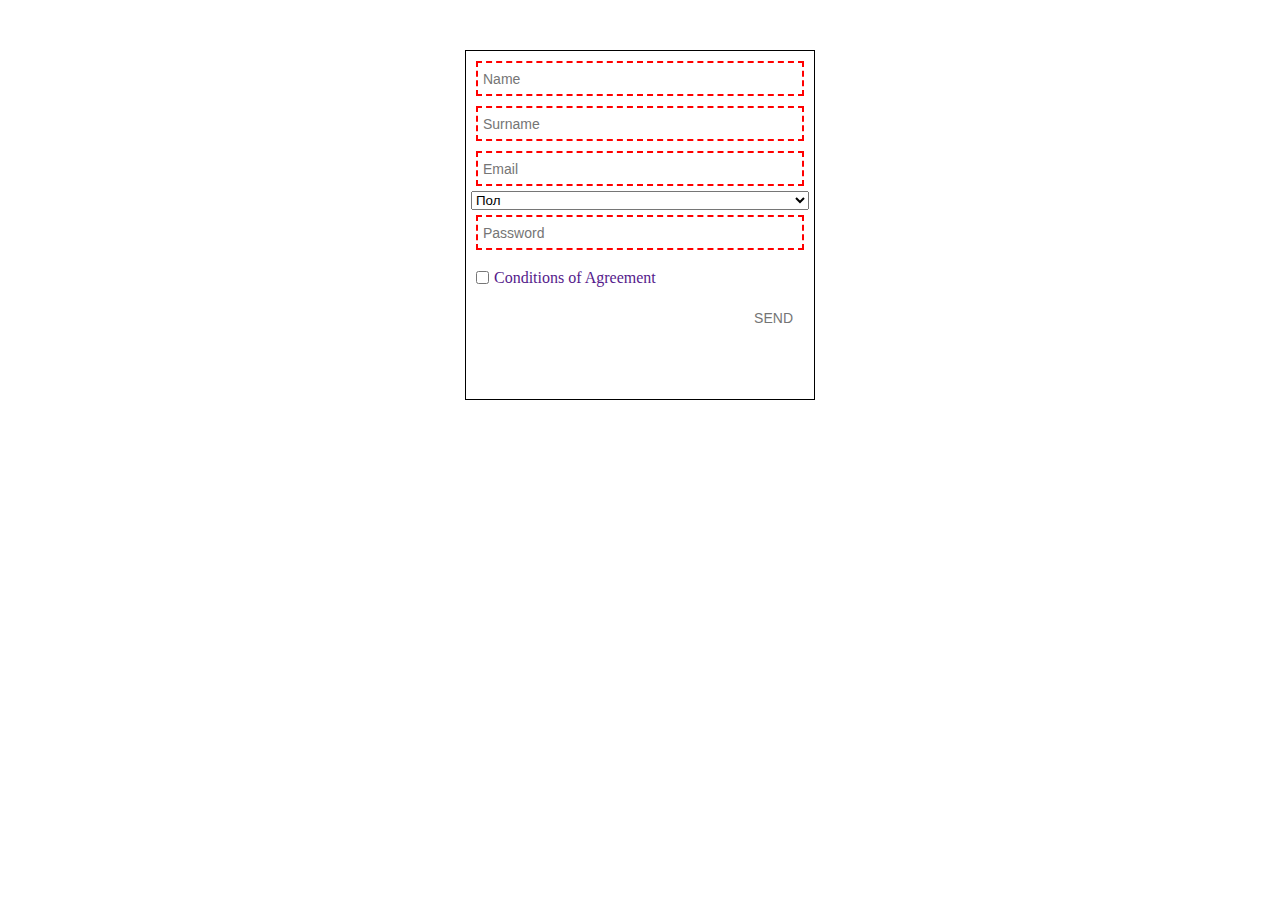
==== index.html @ f491b9fb "First Commit" ====
<!DOCTYPE html>
<html>
<head>
    <meta charset="utf-8" />
    <meta http-equiv="X-UA-Compatible" content="IE=edge">
    <title>Sign Up</title>
    <meta name="viewport" content="width=device-width, initial-scale=1">
    <link rel="stylesheet" type="text/css" media="screen" href="style.css" />
    <script type="text/javascript" src="script.js"></script>
<body onload="disableSubmit()">
    <form novalidate action="http://codeit.ai/codeitCandidates/serverFrontendTest/user/registration" method="post" autocomplete="on">
        <input type="text" placeholder="Name" maxlength="40" name="name" pattern="[A-Z][A-Za-z' -]{1,40}" required>
        <input type="text" placeholder="Surname" maxlength="40" name="secondname" pattern="[A-Z][A-Za-z' -]{1,40}" required>
        <input type="email" placeholder="Email" name="email" pattern="^([a-z0-9_\.\+-]+)@([\da-z\.-]+)\.([a-z\.]{2,6})$" required>
        <select name="gender" required>
                <option value="">Пол</option>
                <option value="male">мужчина</option>
                <option value="female">женщина</option>
        </select>
        <input type="password" placeholder="Password" name="pass" pattern="(?=(.*[0-9]))((?=.*[A-Za-z0-9])(?=.*[A-Z])(?=.*[a-z]))^.{8,}$" required>
        <div id="conditionsContainer">
            <input id="conditions" type="checkbox" onchange="activateButton(this)" required>
            <a href="">Conditions of Agreement</a>
        </div>
        <div id="button">
            <button id="submit" type="submit">Send</button>
        </div>
    </form>
</body>
</html>
---- style.css ----
* {
    margin: 0;
    padding: 0;
    box-sizing: border-box;
}

a {
    text-decoration: none;
}

form {
    display: flex;
    /* justify-content: center; */
    flex-direction: column;
    width: 350px;
    height: 350px;
    margin: 50px auto;
    padding: 5px;
    border: 1px #000 solid;
}

input {
    padding-left: 5px;
    height: 35px;
    margin: 5px;
    font-size: 14px;
    outline: none;
}

input:invalid {
    border: 2px dashed red;
  }
  input:valid {
    border: 2px solid green;
  }

#conditionsContainer {
    display: flex;
    /* justify-content: center; */
    align-items: center;
}

#conditionsContainer a:hover {
    color: red;
}

#button {
    height: 35px;
    display: flex;
    justify-content: flex-end;
}

button {
    background: 0 0;
    border: none;
    border-radius: 2px;
    color: #757575;
    position: relative;
    height: 36px;
    margin: 0;
    min-width: 64px;
    padding: 0 16px;
    /* display: inline-block; */
    /* font-family: 'Roboto', Helvetica, Arial, sans-serif; */
    font-size: 14px;
    font-weight: 500;
    text-transform: uppercase;
    letter-spacing: 0;
    /* overflow: hidden; */
    /* will-change: box-shadow;
    transition: box-shadow .2s cubic-bezier(.4, 0, 1, 1), background-color .2s cubic-bezier(.4, 0, .2, 1), color .2s cubic-bezier(.4, 0, .2, 1);
    outline: none; */
    cursor: pointer;
    text-decoration: none;
    text-align: center;
    line-height: 36px;
    /* vertical-align: middle; */
}

button:hover {
    background-color: rgba(158, 158, 158, .2);
}

button:active {
    background-color: rgba(158, 158, 158, .4);
}
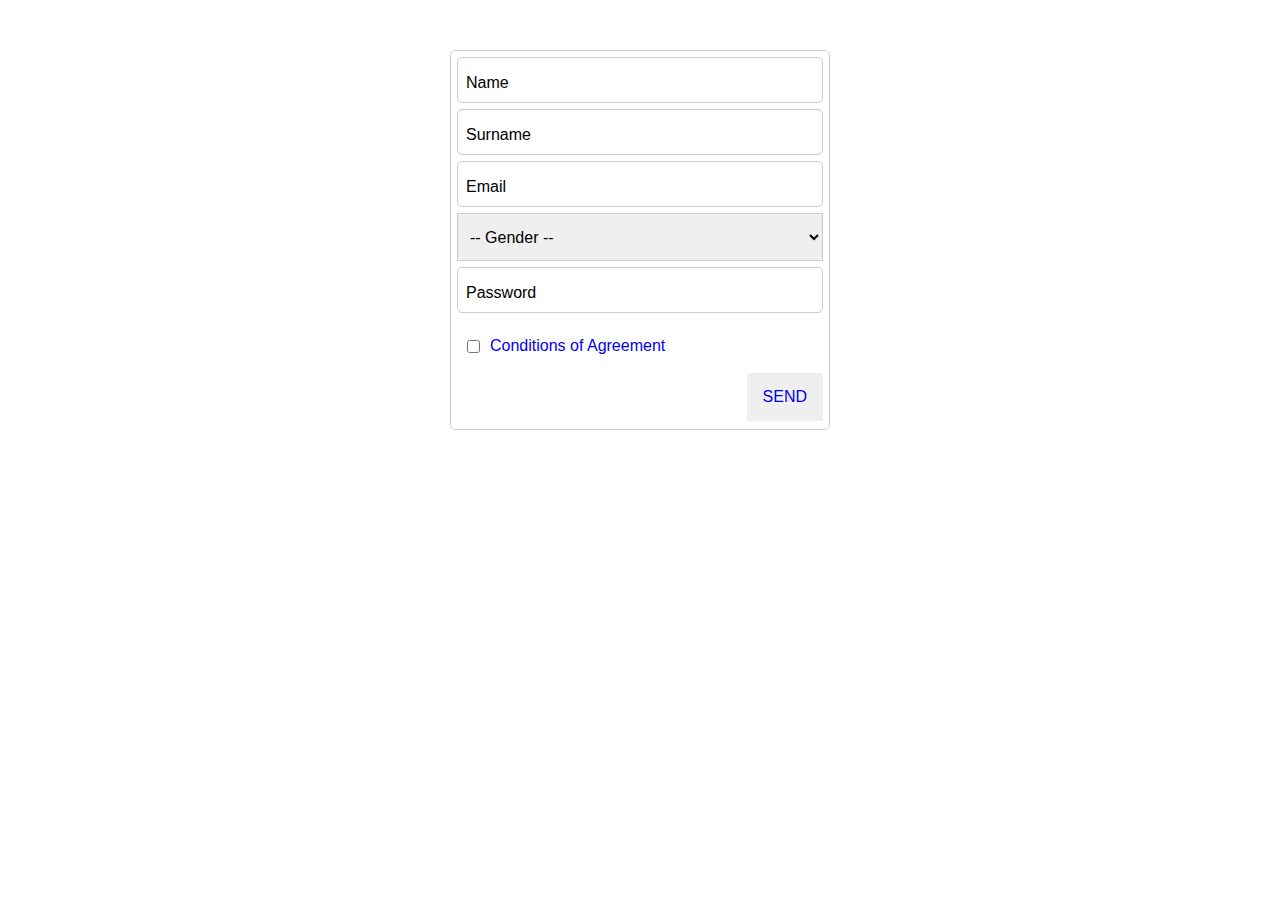
==== commit c1d45a64: "Added floating labels and styles" ====
--- a/index.html
+++ b/index.html
@@ -7,23 +7,35 @@
     <meta name="viewport" content="width=device-width, initial-scale=1">
     <link rel="stylesheet" type="text/css" media="screen" href="style.css" />
     <script type="text/javascript" src="script.js"></script>
-<body onload="disableSubmit()">
-    <form novalidate action="http://codeit.ai/codeitCandidates/serverFrontendTest/user/registration" method="post" autocomplete="on">
-        <input type="text" placeholder="Name" maxlength="40" name="name" pattern="[A-Z][A-Za-z' -]{1,40}" required>
-        <input type="text" placeholder="Surname" maxlength="40" name="secondname" pattern="[A-Z][A-Za-z' -]{1,40}" required>
-        <input type="email" placeholder="Email" name="email" pattern="^([a-z0-9_\.\+-]+)@([\da-z\.-]+)\.([a-z\.]{2,6})$" required>
+<body onload="Float()">
+    <form action="http://codeit.ai/codeitCandidates/serverFrontendTest/user/registration" method="post">
+        <div id="nameWrapper" class="inputWrapper">
+            <label for="name">Name</label>
+            <input type="text" id="name" maxlength="40" name="name" title="Name may only contain letters and hyphen, and should start with capital letter" pattern="[A-Z][A-Za-z' -]{1,40}" data-placeholder="Enter your name" required>
+        </div>
+        <div id="surnameWrapper" class="inputWrapper">
+            <label for="surname">Surname</label>
+            <input type="text" id="surname" maxlength="40" name="secondname" title="Surname may only contain letters and hyphen, and should start with capital letter" pattern="[A-Z][A-Za-z' -]{1,40}" data-placeholder="Enter your surname" required>
+        </div>
+        <div id="mailWrapper" class="inputWrapper">
+            <label for="mail">Email</label>
+            <input type="email" id="mail" name="email" pattern="^([a-z0-9_\.\+-]+)@([\da-z\.-]+)\.([a-z\.]{2,6})$" data-placeholder="Enter your email" required>
+        </div>
         <select name="gender" required>
-                <option value="">Пол</option>
-                <option value="male">мужчина</option>
-                <option value="female">женщина</option>
+            <option value="">-- Gender --</option>
+            <option value="male">Male</option>
+            <option value="female">Female</option>
         </select>
-        <input type="password" placeholder="Password" name="pass" pattern="(?=(.*[0-9]))((?=.*[A-Za-z0-9])(?=.*[A-Z])(?=.*[a-z]))^.{8,}$" required>
+        <div id="passWrapper" class="inputWrapper">
+            <label for="pass">Password</label>
+            <input type="password" id="pass" name="pass" title="Password should include at least one capital letter, one number and be at least 8 characters long" pattern="(?=(.*[0-9]))((?=.*[A-Za-z0-9])(?=.*[A-Z])(?=.*[a-z]))^.{8,}$" data-placeholder="Enter your password" required>
+        </div>
         <div id="conditionsContainer">
-            <input id="conditions" type="checkbox" onchange="activateButton(this)" required>
-            <a href="">Conditions of Agreement</a>
+            <input id="conditions" type="checkbox" required>
+            <a href="#" target="_blank">Conditions of Agreement</a>
         </div>
         <div id="button">
-            <button id="submit" type="submit">Send</button>
+            <button id="submit" type="submit"><a href="#" target="_self"> Send</a></button>
         </div>
     </form>
 </body>
--- a/style.css
+++ b/style.css
@@ -2,79 +2,112 @@
     margin: 0;
     padding: 0;
     box-sizing: border-box;
+    font-family: arial;
 }
 
 a {
     text-decoration: none;
-}
+  }
 
 form {
     display: flex;
-    /* justify-content: center; */
     flex-direction: column;
-    width: 350px;
-    height: 350px;
+    width: 380px;
+    height: 380px;
     margin: 50px auto;
-    padding: 5px;
-    border: 1px #000 solid;
+    padding: 3px;
+    border: 1px #ccc solid;
+    border-radius: 5px;
 }
 
-input {
-    padding-left: 5px;
-    height: 35px;
-    margin: 5px;
-    font-size: 14px;
-    outline: none;
+.inputWrapper {
+    border: solid 1px #ccc;
+    border-radius: 5px;
+    padding: 0 8px;
+    margin: 3px 3px;
+    position: relative;
 }
 
-input:invalid {
-    border: 2px dashed red;
-  }
-  input:valid {
-    border: 2px solid green;
-  }
+.inputWrapper input {
+    font-size: 16px;
+    outline: 0;
+    border: none;
+    background: 0 0;
+    color: #7c6f7e;
+    padding: 16px 0 10px;
+    width: 100%;
+    height: 100%;
+}
+
+label {
+    font-size: 16px;
+    position: absolute;
+    transform-origin: top left;
+    transform: translate(0, 16px) scale(1);
+    transition: all .2s ease-in-out;
+}
+
+.inputWrapper.active label {
+    transform: translate(0, 4px) scale(.75);
+    letter-spacing: 1px;
+}
+
+select {
+    font-size: 16px;
+    outline: 0;
+    border: solid 1px #ccc;
+    padding: 0 8px;
+    margin: 3px 3px;
+    height: 48px;
+}
+
+select option {
+    padding: 16px 0 10px;
+}
 
 #conditionsContainer {
     display: flex;
-    /* justify-content: center; */
     align-items: center;
+    color: #857874;
+    height: 48px;
+    margin: 3px 3px;
+    padding: 16px 0 10px;
+}
+
+#conditionsContainer input {
+    margin: 0 10px;
 }
 
 #conditionsContainer a:hover {
-    color: red;
+    color: #c59480;
 }
 
 #button {
-    height: 35px;
+    height: 48px;
     display: flex;
     justify-content: flex-end;
+    margin: 3px 3px;
 }
 
 button {
-    background: 0 0;
     border: none;
     border-radius: 2px;
     color: #757575;
     position: relative;
-    height: 36px;
+    height: 100%;
     margin: 0;
     min-width: 64px;
     padding: 0 16px;
-    /* display: inline-block; */
-    /* font-family: 'Roboto', Helvetica, Arial, sans-serif; */
-    font-size: 14px;
+    display: inline-block;
+    font-size: 16px;
     font-weight: 500;
     text-transform: uppercase;
-    letter-spacing: 0;
-    /* overflow: hidden; */
-    /* will-change: box-shadow;
+    will-change: box-shadow;
     transition: box-shadow .2s cubic-bezier(.4, 0, 1, 1), background-color .2s cubic-bezier(.4, 0, .2, 1), color .2s cubic-bezier(.4, 0, .2, 1);
-    outline: none; */
+    outline: none;
     cursor: pointer;
     text-decoration: none;
     text-align: center;
-    line-height: 36px;
-    /* vertical-align: middle; */
 }
 
 button:hover {
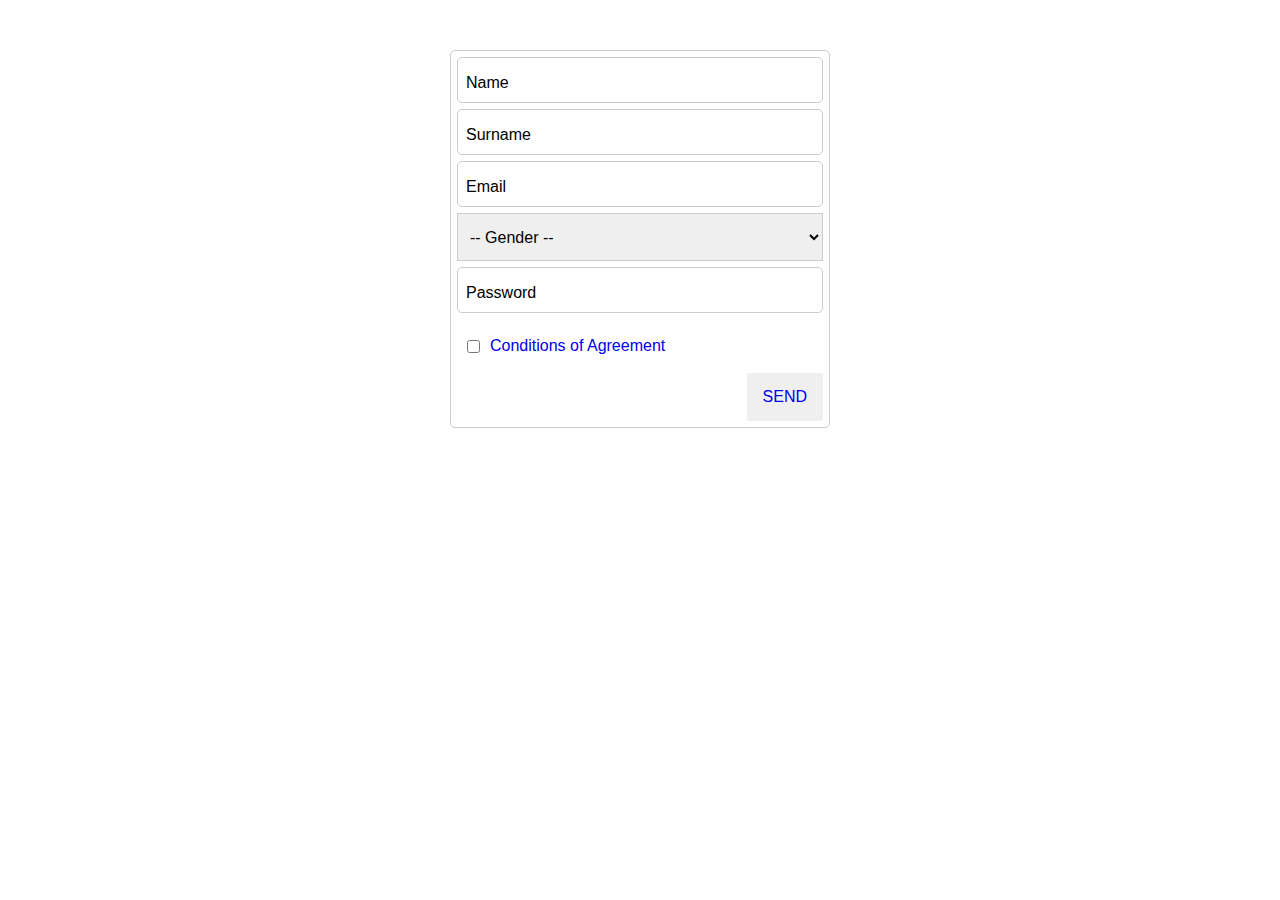
==== commit 208e85b5: "Added responsibility, loaders, fixed some styles" ====
--- a/index.html
+++ b/index.html
@@ -5,8 +5,9 @@
     <meta http-equiv="X-UA-Compatible" content="IE=edge">
     <title>Sign Up</title>
     <meta name="viewport" content="width=device-width, initial-scale=1">
-    <link rel="stylesheet" type="text/css" media="screen" href="style.css" />
-    <script type="text/javascript" src="script.js"></script>
+    <link rel="stylesheet" type="text/css" media="screen" href="css/style.css" />
+    <link rel="stylesheet" type="text/css" media="screen and (max-device-width: 500px)" href="css/mobile.css"/>
+    <script type="text/javascript" src="script/index.js"></script>
 <body onload="Float()">
     <form action="http://codeit.ai/codeitCandidates/serverFrontendTest/user/registration" method="post">
         <div id="nameWrapper" class="inputWrapper">
@@ -35,7 +36,7 @@
             <a href="#" target="_blank">Conditions of Agreement</a>
         </div>
         <div id="button">
-            <button id="submit" type="submit"><a href="#" target="_self"> Send</a></button>
+            <button id="submit" type="submit"><a href="companies.html" target="_self"> Send</a></button>
         </div>
     </form>
 </body>
--- a/css/style.css
+++ b/css/style.css
@@ -0,0 +1,231 @@
+* {
+    margin: 0;
+    padding: 0;
+    box-sizing: border-box;
+    font-family: arial;
+    font-size: 16px;
+}
+
+a {
+    text-decoration: none;
+  }
+
+form {
+    display: flex;
+    flex-direction: column;
+    width: 380px;
+    margin: 50px auto;
+    padding: 3px;
+    border: 1px #ccc solid;
+    border-radius: 5px;
+}
+
+.inputWrapper {
+    border: solid 1px #ccc;
+    border-radius: 5px;
+    padding: 0 8px;
+    margin: 3px 3px;
+    position: relative;
+}
+
+.inputWrapper input {
+    outline: 0;
+    border: none;
+    background: 0 0;
+    color: #7c6f7e;
+    padding: 16px 0 10px;
+    width: 100%;
+    height: 100%;
+}
+
+label {
+    position: absolute;
+    transform-origin: top left;
+    transform: translate(0, 16px) scale(1);
+    transition: all .2s ease-in-out;
+}
+
+.inputWrapper.active label {
+    transform: translate(0, 4px) scale(.75);
+    letter-spacing: 1px;
+}
+
+select {
+    outline: 0;
+    border: solid 1px #ccc;
+    padding: 0 8px;
+    margin: 3px 3px;
+    height: 48px;
+}
+
+select option {
+    padding: 16px 0 10px;
+}
+
+#conditionsContainer {
+    display: flex;
+    align-items: center;
+    color: #857874;
+    height: 48px;
+    margin: 3px 3px;
+    padding: 16px 0 10px;
+}
+
+#conditionsContainer input {
+    margin: 0 10px;
+}
+
+#conditionsContainer a:hover {
+    color: #c59480;
+}
+
+#button {
+    height: 48px;
+    display: flex;
+    justify-content: flex-end;
+    margin: 3px 3px;
+}
+
+button {
+    border: none;
+    border-radius: 2px;
+    color: #fff;
+    position: relative;
+    height: 100%;
+    margin: 0;
+    min-width: 64px;
+    padding: 0 16px;
+    display: inline-block;
+    font-weight: 500;
+    text-transform: uppercase;
+    will-change: box-shadow;
+    transition: box-shadow .2s cubic-bezier(.4, 0, 1, 1), background-color .2s cubic-bezier(.4, 0, .2, 1), color .2s cubic-bezier(.4, 0, .2, 1);
+    outline: none;
+    cursor: pointer;
+    text-decoration: none;
+    text-align: center;
+}
+
+button:hover {
+    background-color: rgba(158, 158, 158, .2);
+}
+
+button:active {
+    background-color: rgba(158, 158, 158, .4);
+}
+
+/* companies page */
+
+#sectionsContainer {
+    width: 840px;
+    margin: 0 auto;
+    padding-top: 50px;
+    display: grid;
+    grid-template-columns: repeat(auto-fill, minmax(320px, 380px));
+    grid-template-rows: 1fr 1fr;
+    grid-gap: 40px;
+    justify-content: center;
+}
+
+.companiesSection {
+    width: 380px;
+    height: 380px;
+    margin: 0 auto;
+    border: 1px #ccc solid;
+    border-radius: 5px;
+}
+
+.companiesWrapper {
+    overflow-y: auto;
+    width: 100%;
+    height: 340px;
+    position: relative;
+}
+
+h3 {
+    background-color: #ccc;
+    width: 100%;
+    line-height: 40px;
+    padding: 0 15px;
+}
+
+#totalWrapper,
+#listWrapper,
+#percentage {
+    display: flex;
+    justify-content: center;
+    align-items: center;
+}
+
+#total {
+    width: 150px;
+    height: 150px;;
+    font-size: 24px;
+    border: 2px solid #ccc;
+    border-radius: 50%;
+    display: flex;
+    justify-content: center;
+    align-items: center;
+}
+
+ul {
+    height: 100%;
+    width: 100%;
+}
+
+li {
+    border-bottom: 1px solid #ccc;
+    padding: 10px 10px;
+    list-style: none;
+    cursor: pointer;
+}
+
+#partnersSection {
+    width: 100%;
+    grid-column: 1 / 3;
+}
+
+#partnersSection.partnersWrapper {
+    overflow: auto;
+}
+
+#partners {
+    transform: rotate(-90deg);
+    display: block;
+    width: 340px;
+    height: 100%;
+}
+
+#partners>li {
+    line-height: 60px;
+    font-size: 24px;
+    display: flex;
+    justify-content: space-between;
+    align-items: center;
+    padding: 10px 30px;
+}
+
+#percentage {
+    transform: rotate(90deg);
+    width: 60px;
+    height: 60px;
+    border: 1px solid #ccc;
+    border-radius: 50%;
+    padding: 3px 3px;
+}
+
+.clicked {
+    background-color: #ccc;
+}
+
+.hide {
+    display: none;
+}
+
+/* loaders */
+
+#loader1,
+#loader2 {
+    display: none;
+    position: absolute;
+}
--- a/css/mobile.css
+++ b/css/mobile.css
@@ -0,0 +1,107 @@
+* {
+    font-size: 12px;
+}
+
+form {
+    width: 320px;
+    margin: 30px auto;
+    padding: 2px;
+}
+
+.inputWrapper {
+    padding: 0 6px;
+    margin: 2px 2px;
+}
+
+.inputWrapper input {
+    padding: 12px 0 10px;
+}
+
+label {
+    transform: translate(0, 12px) scale(1);
+}
+
+.inputWrapper.active label {
+    transform: translate(0, 3px) scale(.75);
+}
+
+select {
+    padding: 0 6px;
+    margin: 2px 2px;
+    height: 32px;
+}
+
+select option {
+    padding: 12px 0 8px;
+}
+
+#conditionsContainer {
+    height: 32px;
+    margin: 2px 2px;
+    height: 32px;
+}
+
+#conditionsContainer input {
+    margin: 0 8px;
+}
+
+#button {
+    height: 32px;
+    margin: 2px 2px;
+}
+
+button {
+    min-width: 42px;
+    padding: 0 12px;
+}
+
+#sectionsContainer {
+    width: 320px;
+    margin: 15px auto;
+    padding-top: 20px;
+    grid-template-columns: minmax(320px, 380px);
+    grid-gap: 30px;
+}
+
+.companiesSection {
+    width: 300px;
+    height: 300px;
+}
+
+.companiesWrapper {
+    height: 270px;
+}
+
+h3 {
+    line-height: 30px;
+    padding: 0 10px;
+}
+
+#total {
+    font-size: 18px;
+    border: 1px solid #ccc;
+}
+
+li {
+    padding: 7px 7px;
+}
+
+#partnersSection {
+    grid-column: 1 / 1;
+}
+
+#partners {
+    width: 270px;
+}
+
+#partners>li {
+    line-height: 40px;
+    font-size: 18px;
+    padding: 7px 20px;
+}
+
+#percentage {
+    width: 40px;
+    height: 40px;
+    padding: 2px 2px;
+}
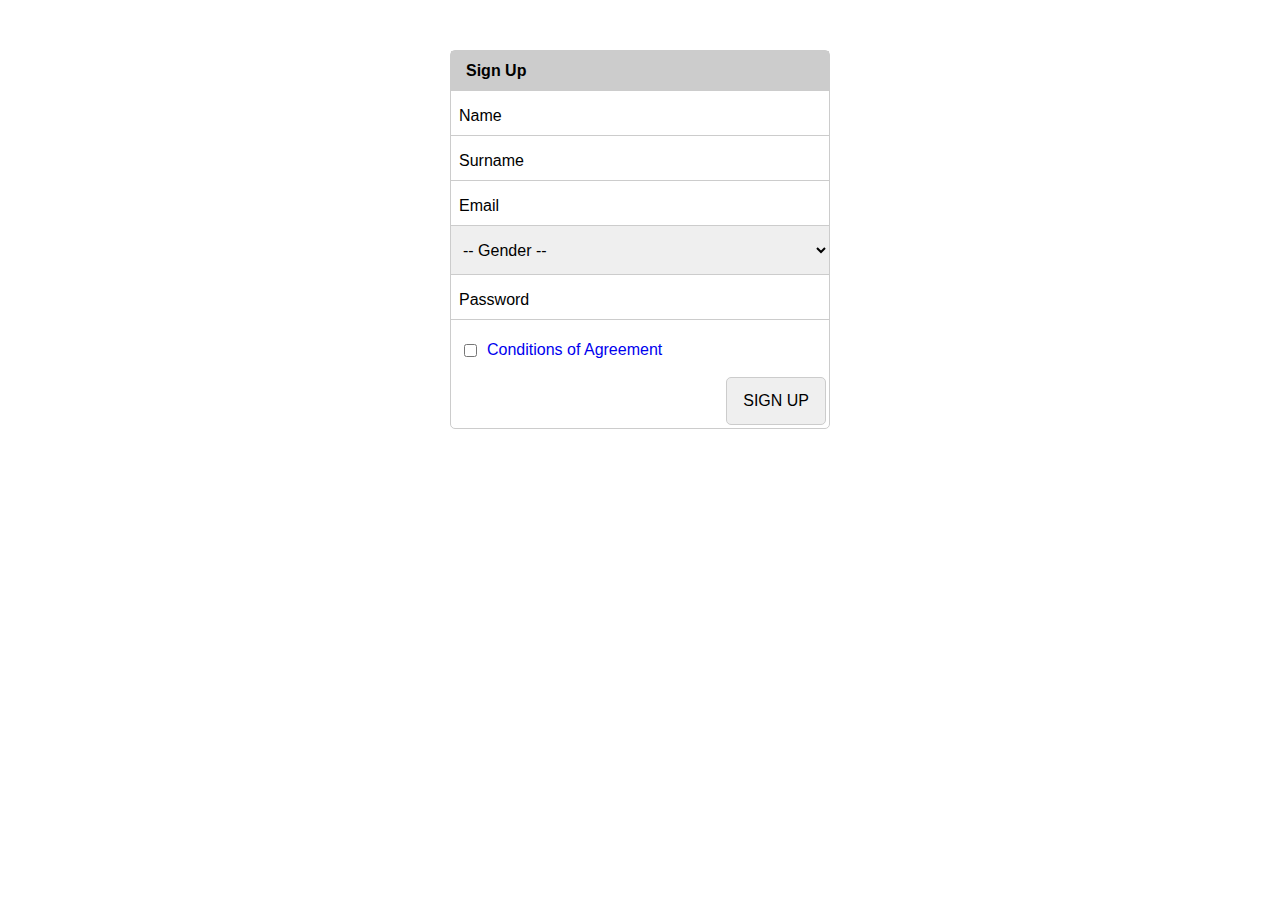
==== commit 1c1f1463: "Fulfilled obligatory conditions" ====
--- a/index.html
+++ b/index.html
@@ -1,15 +1,19 @@
 <!DOCTYPE html>
-<html>
+<html lang="en">
 <head>
     <meta charset="utf-8" />
-    <meta http-equiv="X-UA-Compatible" content="IE=edge">
+    <meta http-equiv="X-UA-Compatible" content="ie=edge">
     <title>Sign Up</title>
     <meta name="viewport" content="width=device-width, initial-scale=1">
     <link rel="stylesheet" type="text/css" media="screen" href="css/style.css" />
     <link rel="stylesheet" type="text/css" media="screen and (max-device-width: 500px)" href="css/mobile.css"/>
+    <link rel="stylesheet" type="text/css" media="screen" href="css/oldbrowsers.css"/>
+    <link rel="stylesheet" type="text/css" media="screen and (max-device-width: 500px)" href="css/oldmobile.css"/>
+    <script src="https://ajax.googleapis.com/ajax/libs/jquery/3.4.1/jquery.min.js"></script>
     <script type="text/javascript" src="script/index.js"></script>
-<body onload="Float()">
-    <form action="http://codeit.ai/codeitCandidates/serverFrontendTest/user/registration" method="post">
+<body>
+    <form id="signUp" name="signUp">
+        <h3>Sign Up</h3>
         <div id="nameWrapper" class="inputWrapper">
             <label for="name">Name</label>
             <input type="text" id="name" maxlength="40" name="name" title="Name may only contain letters and hyphen, and should start with capital letter" pattern="[A-Z][A-Za-z' -]{1,40}" data-placeholder="Enter your name" required>
@@ -22,11 +26,13 @@
             <label for="mail">Email</label>
             <input type="email" id="mail" name="email" pattern="^([a-z0-9_\.\+-]+)@([\da-z\.-]+)\.([a-z\.]{2,6})$" data-placeholder="Enter your email" required>
         </div>
-        <select name="gender" required>
-            <option value="">-- Gender --</option>
-            <option value="male">Male</option>
-            <option value="female">Female</option>
-        </select>
+        <div id="genderWrapper">
+            <select name="gender" id="gender" required>
+                <option value="">-- Gender --</option>
+                <option value="male">Male</option>
+                <option value="female">Female</option>
+            </select>
+        </div>
         <div id="passWrapper" class="inputWrapper">
             <label for="pass">Password</label>
             <input type="password" id="pass" name="pass" title="Password should include at least one capital letter, one number and be at least 8 characters long" pattern="(?=(.*[0-9]))((?=.*[A-Za-z0-9])(?=.*[A-Z])(?=.*[a-z]))^.{8,}$" data-placeholder="Enter your password" required>
@@ -36,7 +42,7 @@
             <a href="#" target="_blank">Conditions of Agreement</a>
         </div>
         <div id="button">
-            <button id="submit" type="submit"><a href="companies.html" target="_self"> Send</a></button>
+            <button id="submit" type="submit">Sign Up</button>
         </div>
     </form>
 </body>
--- a/css/style.css
+++ b/css/style.css
@@ -8,23 +8,25 @@
 
 a {
     text-decoration: none;
-  }
+}
+
+a.disabled {
+    pointer-events: none;
+    cursor: default;
+}
 
 form {
     display: flex;
     flex-direction: column;
     width: 380px;
     margin: 50px auto;
-    padding: 3px;
     border: 1px #ccc solid;
     border-radius: 5px;
 }
 
 .inputWrapper {
-    border: solid 1px #ccc;
-    border-radius: 5px;
     padding: 0 8px;
-    margin: 3px 3px;
+    border-bottom: solid 1px #ccc;
     position: relative;
 }
 
@@ -50,12 +52,16 @@
     letter-spacing: 1px;
 }
 
+#genderWrapper {
+    border-bottom: solid 1px #ccc;
+}
+
 select {
     outline: 0;
-    border: solid 1px #ccc;
+    border: none;
     padding: 0 8px;
-    margin: 3px 3px;
     height: 48px;
+    width: 100%;
 }
 
 select option {
@@ -87,9 +93,8 @@
 }
 
 button {
-    border: none;
-    border-radius: 2px;
-    color: #fff;
+    border: 1px solid #ccc;
+    border-radius: 5px;
     position: relative;
     height: 100%;
     margin: 0;
@@ -98,28 +103,25 @@
     display: inline-block;
     font-weight: 500;
     text-transform: uppercase;
-    will-change: box-shadow;
-    transition: box-shadow .2s cubic-bezier(.4, 0, 1, 1), background-color .2s cubic-bezier(.4, 0, .2, 1), color .2s cubic-bezier(.4, 0, .2, 1);
+    transition: box-shadow .2s linear, background-color .2s linear, color .2s linear;
     outline: none;
     cursor: pointer;
-    text-decoration: none;
     text-align: center;
 }
 
 button:hover {
-    background-color: rgba(158, 158, 158, .2);
+    background-color: #ccc;
 }
 
 button:active {
-    background-color: rgba(158, 158, 158, .4);
+    background-color: #ccc;
 }
 
 /* companies page */
 
 #sectionsContainer {
     width: 840px;
-    margin: 0 auto;
-    padding-top: 50px;
+    margin: 50px auto;
     display: grid;
     grid-template-columns: repeat(auto-fill, minmax(320px, 380px));
     grid-template-rows: 1fr 1fr;
--- a/css/mobile.css
+++ b/css/mobile.css
@@ -42,7 +42,7 @@
 }
 
 #conditionsContainer input {
-    margin: 0 8px;
+    margin: 8px 8px;
 }
 
 #button {
--- a/css/oldbrowsers.css
+++ b/css/oldbrowsers.css
@@ -0,0 +1,128 @@
+* {
+    -webkit-box-sizing: border-box;
+            box-sizing: border-box;
+}
+
+form {
+    display: -webkit-box;
+    display: -ms-flexbox;
+    display: flex;
+    -webkit-box-orient: vertical;
+    -webkit-box-direction: normal;
+        -ms-flex-direction: column;
+            flex-direction: column;
+}
+
+label {
+    -webkit-transform-origin: top left;
+        -ms-transform-origin: top left;
+            transform-origin: top left;
+    -webkit-transform: translate(0, 16px) scale(1);
+        -ms-transform: translate(0, 16px) scale(1);
+            transform: translate(0, 16px) scale(1);
+    -webkit-transition: all .2s ease-in-out;
+    -o-transition: all .2s ease-in-out;
+    transition: all .2s ease-in-out;
+}
+
+.inputWrapper.active label {
+    -webkit-transform: translate(0, 4px) scale(.75);
+        -ms-transform: translate(0, 4px) scale(.75);
+            transform: translate(0, 4px) scale(.75);
+}
+
+#conditionsContainer {
+    display: -webkit-box;
+    display: -ms-flexbox;
+    display: flex;
+    -webkit-box-align: center;
+        -ms-flex-align: center;
+            align-items: center;
+}
+
+#button {
+    display: -webkit-box;
+    display: -ms-flexbox;
+    display: flex;
+    -webkit-box-pack: end;
+        -ms-flex-pack: end;
+            justify-content: flex-end;
+}
+
+button {
+    -webkit-transition: background-color .2s linear, color .2s linear, -webkit-box-shadow .2s linear;
+    transition: background-color .2s linear, color .2s linear, -webkit-box-shadow .2s linear;
+    -o-transition: box-shadow .2s linear, background-color .2s linear, color .2s linear;
+    transition: box-shadow .2s linear, background-color .2s linear, color .2s linear;
+    transition: box-shadow .2s linear, background-color .2s linear, color .2s linear, -webkit-box-shadow .2s linear;
+}
+
+/* companies page */
+
+#sectionsContainer {
+    display: -ms-grid;
+    display: grid;
+    grid-template-columns: repeat(auto-fill, minmax(320px, 380px));
+    -ms-grid-rows: 1fr 40px 1fr;
+    grid-template-rows: 1fr 1fr;
+    grid-gap: 40px;
+    -webkit-box-pack: center;
+        -ms-flex-pack: center;
+            justify-content: center;
+}
+
+#totalWrapper,
+#listWrapper,
+#percentage {
+    display: -webkit-box;
+    display: -ms-flexbox;
+    display: flex;
+    -webkit-box-pack: center;
+        -ms-flex-pack: center;
+            justify-content: center;
+    -webkit-box-align: center;
+        -ms-flex-align: center;
+            align-items: center;
+}
+
+#total {
+    display: -webkit-box;
+    display: -ms-flexbox;
+    display: flex;
+    -webkit-box-pack: center;
+        -ms-flex-pack: center;
+            justify-content: center;
+    -webkit-box-align: center;
+        -ms-flex-align: center;
+            align-items: center;
+}
+
+#partnersSection {
+    -ms-grid-column: 1;
+    -ms-grid-column-span: 2;
+    grid-column: 1 / 3;
+}
+
+#partners {
+    -webkit-transform: rotate(-90deg);
+        -ms-transform: rotate(-90deg);
+            transform: rotate(-90deg);
+}
+
+#partners>li {
+    display: -webkit-box;
+    display: -ms-flexbox;
+    display: flex;
+    -webkit-box-pack: justify;
+        -ms-flex-pack: justify;
+            justify-content: space-between;
+    -webkit-box-align: center;
+        -ms-flex-align: center;
+            align-items: center;
+}
+
+#percentage {
+    -webkit-transform: rotate(90deg);
+        -ms-transform: rotate(90deg);
+            transform: rotate(90deg);
+}
--- a/css/oldmobile.css
+++ b/css/oldmobile.css
@@ -0,0 +1,22 @@
+label {
+    -webkit-transform: translate(0, 12px) scale(1);
+        -ms-transform: translate(0, 12px) scale(1);
+            transform: translate(0, 12px) scale(1);
+}
+
+.inputWrapper.active label {
+    -webkit-transform: translate(0, 3px) scale(.75);
+        -ms-transform: translate(0, 3px) scale(.75);
+            transform: translate(0, 3px) scale(.75);
+}
+
+#sectionsContainer {
+    -ms-grid-columns: minmax(320px, 380px);
+    grid-template-columns: minmax(320px, 380px);
+    grid-gap: 30px;
+}
+
+#partnersSection {
+    -ms-grid-column: 1;
+    grid-column: 1 / 1;
+}
